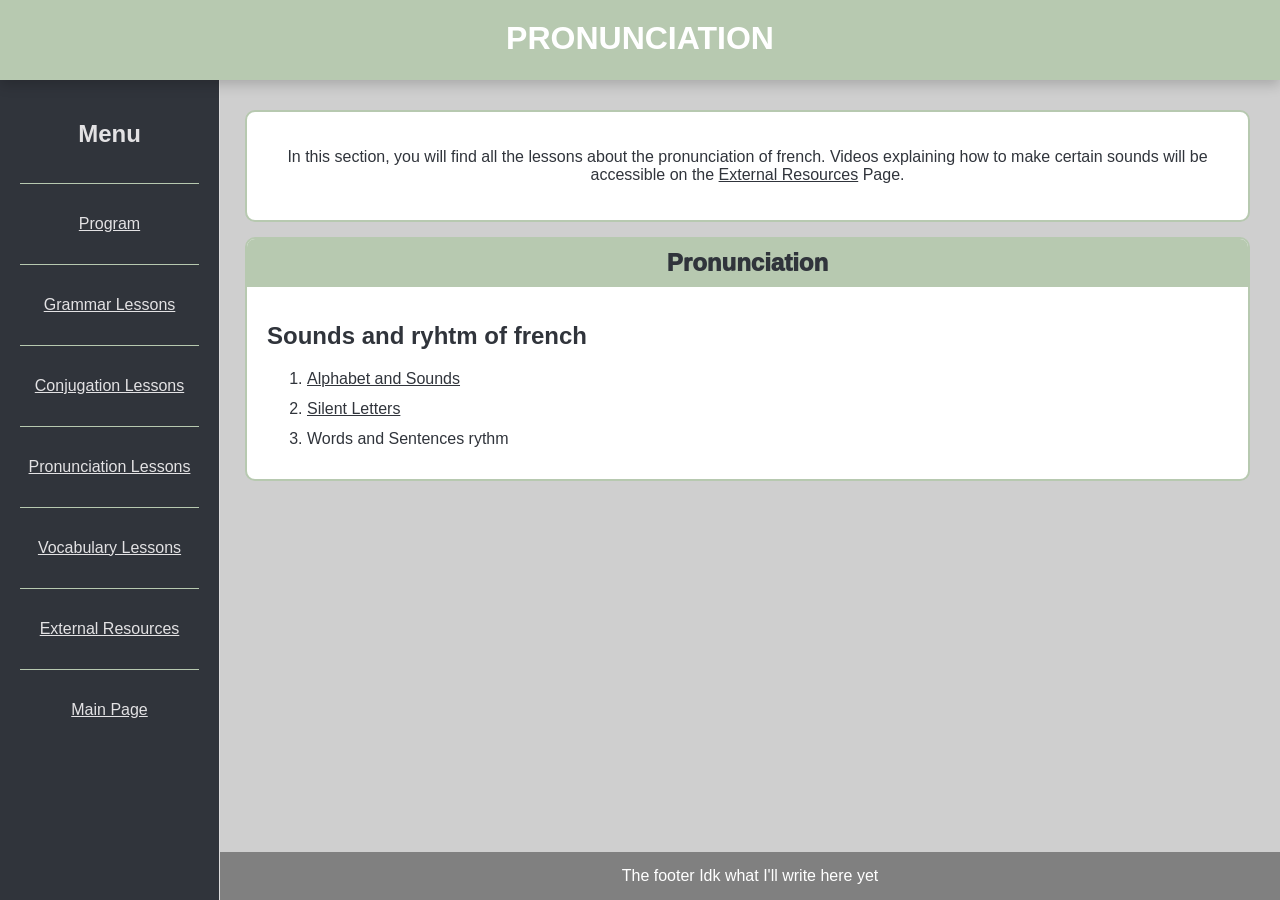
==== pronounciationlessons.html @ 472d24e0 "Add files via upload" ====
<!DOCTYPE html>
<html lang="en">

<head>
    <meta charset="UTF-8">
    <meta name="viewport" content="width=device-width, initial-scale=1.0">
    <link rel="stylesheet" href="style.css">
    <title>French Pronunciation Lessons</title>
</head>

<body>

    <header class="top-banner">PRONUNCIATION</header>
    <div class="main">
        <div class="box"><p>In this section, you will find all the lessons about the pronunciation of french. Videos explaining how to make certain sounds will be accessible on the <a href="externalresources.html">External Resources</a> Page.</p></div>

        <div class="program-box">
            <div class="program-header">Pronunciation</div>
            <div class="program-content"><p><h2>Sounds and ryhtm of french</h2></p>
                <ol>
                    <li><a href="Lessons\Pronounciation\P1.html">Alphabet and Sounds</a></li>
                    <li><a href="Lessons\Pronounciation\P2.html">Silent Letters</a></li>
                    <li>Words and Sentences rythm</li>
                </ol>
            
            </div>
        </div>
    </div>

    

    <aside class="left-banner">
        <h2><div class menu-title>Menu</h2></div>
        <hr>
        <p><a href="program.html">Program</a></p>
        <hr>  
        <p><a href="grammarlessons.html">Grammar Lessons</a></p>
        <hr>
        <p><a href="conjugationlessons.html">Conjugation Lessons</a></p>
        <hr>
        <p><a href="pronounciationlessons.html">Pronunciation Lessons</a></p>
        <hr>
        <p><a href="vocabularylessons.html">Vocabulary Lessons</a></p>
        <hr>
        <p><a href="externalresources.html">External Resources</a></p>
        <hr>
        
        <p><a href="index.html">Main Page</a></p>
        
    </aside>



    <footer class="footer">The footer Idk what I'll write here yet</footer>
</body>

</html>
---- style.css ----
html {
    min-height: 100%;  
}

body {
    min-height: 100vh;
    display: flex;
    flex-direction: column;
    background-color:#CFCFCF ;
    font-family: Arial, sans-serif;
    margin: 0;
    padding: 0;
    height: auto;
}






.main {
    width: calc(100% - 275px);
    margin-left: 245px;
    margin-right: 20px;
    margin-top: 15px;
    flex: 1;
}

.main table {
    table-layout: fixed;
    margin: 20px auto;
    border-collapse: separate;
    border-spacing: 0;
    width: 80%;
    border: 2px solid #B7C9B0;
    border-radius: 10px;
}

.main thead {
    background-color: #B7C9B0;

}

.main tbody {
    background-color: white;

}

.main th, tr {
    border: 2px solid #B7C9B0;
    padding: 15px;
}

.main h2 {

    text-align: center;
}









ol {
    display: flex;
    flex-direction: column;
    gap: 12px;
}




.secondary-text {
    color: #707070;

}







.top-banner {
    position: sticky;
    top: 0;
    z-index: 1000;
    height: 40px;
    background-color: #B7C9B0; 
    color: white;
    padding: 20px;
    text-align: center;
    font-family: Arial, sans-serif;
    font-weight: bold;
    font-size: 2rem;
    box-shadow: 0px 5px 12px rgba(0, 0, 0, 0.18);
  
}












.left-banner {
    background-color: #30343B;
    color:#E3E2E4 ;
    text-align: center;
    width: 220px;
    height: calc(100% - 80px);
    margin-top: 80px;

    position: fixed;
    top: 0;
    left: 0;

    display: flex;
    flex-direction: column;

    padding: 20px;
    box-sizing: border-box;

    border-right: 1px solid #ddd;
}

.left-banner a:hover {
    color: #B7C9B0;            
}

.left-banner a {
    color:#E3E2E4 ;          
}

.left-banner hr {
    width: 100%;
    border: none;
    height: 1px;
    background-color: #B7C9B0;
    margin: 15px 0;
}











.footer {
    background-color:gray;
    text-align: center;
    color: white;
    padding: 15px 0;
    margin-top: 40px;
    margin-left: 220px;
    width: calc(100% - 220px);
    box-sizing: border-box;
}













.box {
    border: 2px solid #B7C9B0;
    border-radius: 10px;
    padding: 20px;
    margin-top: 15px;
    background-color: white;
    color: #30343B;
    text-align: center;
}

.box a {
    color:#30343B;

}

.box a:hover {
    color:#829B78;

}

.box h2 {

    text-align: left;
}










.program-box {
    border: 2px solid #B7C9B0;
    border-radius: 10px;
    margin-top: 15px;
    overflow: hidden;
    background-color: white;
    color: #30343B;
}

.program-header {
    background-color: #B7C9B0;
    padding: 10px 20px;
    font-weight: 1000;
    text-align: center;
    font-size: x-large;
}

.program-header h2 {
    margin: 0;
    color: white;
    font-size: 1.4rem;
}

.program-content {
    padding: 15px 20px;
}

.program-content h2 {
    text-align: left !important;
}

.program-box a {
    color:#30343B;

}

.program-box a:hover {
    color:#829B78;

}











.lesson-box1 {
    border: 2px solid #B7C9B0;
    border-radius: 10px;
    margin-top: 15px;
    overflow: hidden;
    background-color: white;
    color: #30343B;
    text-align: center;
}

.lesson-box-header1 {
    background-color: #B7C9B0;
    padding: 10px 20px;
    font-weight: 1000;
    font-size: x-large;
}

.lesson-box-header1 h2 {
    margin: 0;
    color: white;
    font-size: 1.4rem;
}

.lesson-box-content1 {
    padding: 15px 20px;
}
.lesson-box1 a {
    color:#30343B;

}

.lesson-box1 a:hover {
    color:#829B78;

}











.start-learning {
    background-color: white;
    border: 2px solid #B7C9B0;
    border-radius: 12px;
    padding: 25px;
    margin-top: 15px;
    text-align: left !important;
    color: #30343B;
}

.start-learning h2 {
    margin-top: 0;
    text-align: left !important;
}

.start-learning p {
    font-size: 16px;
}

.start-learning a {
    display: inline-block;
    background-color: #829B78;
    color: white;
    text-decoration: none;
    padding: 10px 18px;
    border-radius: 6px;
    font-weight: bold;
    transition: background-color 0.2s;
}

.start-learning a:hover {
    background-color: #637D5B;
}
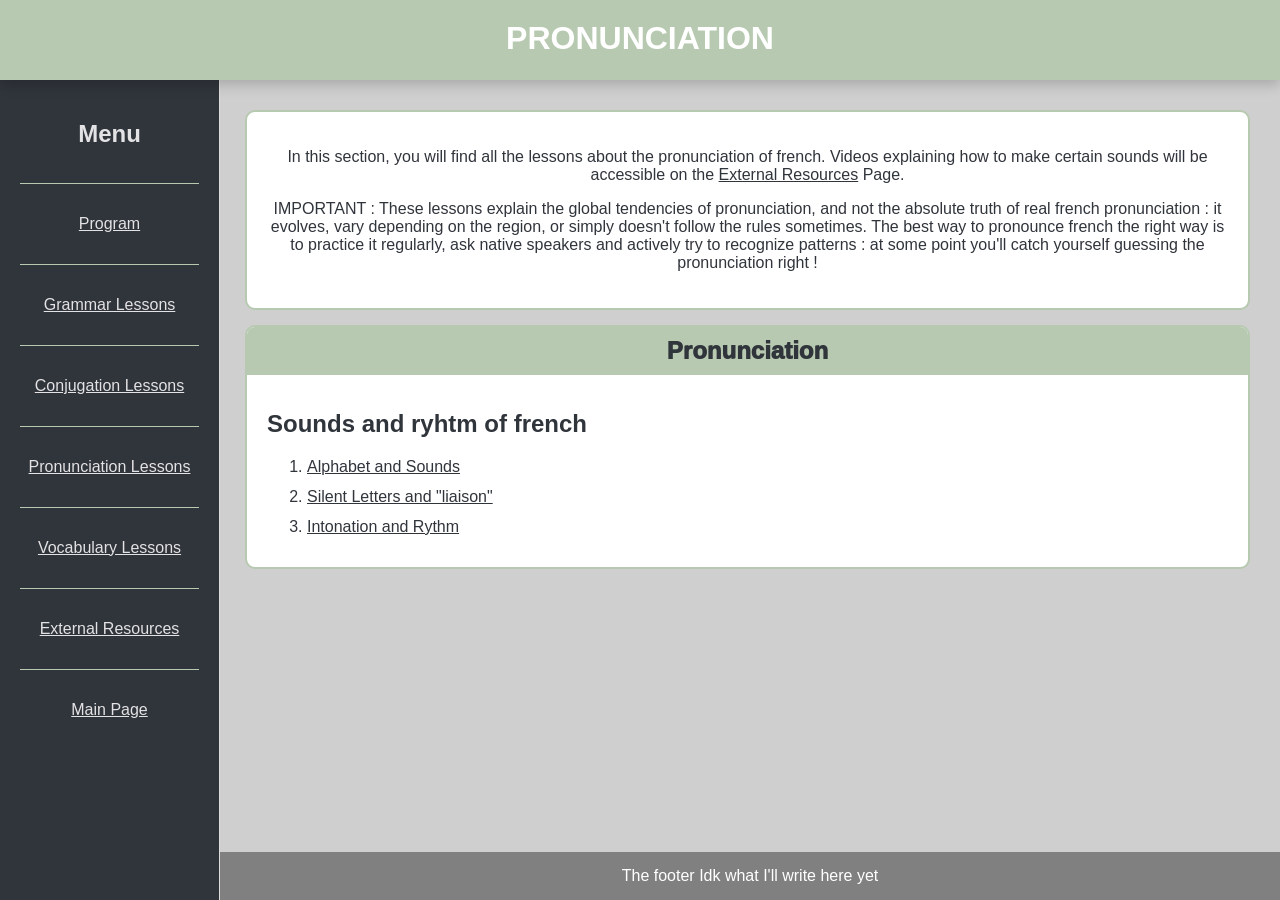
==== commit 83ea1f5b: "Add files via upload" ====
--- a/pronounciationlessons.html
+++ b/pronounciationlessons.html
@@ -12,15 +12,18 @@
 
     <header class="top-banner">PRONUNCIATION</header>
     <div class="main">
-        <div class="box"><p>In this section, you will find all the lessons about the pronunciation of french. Videos explaining how to make certain sounds will be accessible on the <a href="externalresources.html">External Resources</a> Page.</p></div>
+        <div class="box">
+            <p>In this section, you will find all the lessons about the pronunciation of french. Videos explaining how to make certain sounds will be accessible on the <a href="externalresources.html">External Resources</a> Page.</p>
+            <p>IMPORTANT : These lessons explain the global tendencies of pronunciation, and not the absolute truth of real french pronunciation : it evolves, vary depending on the region, or simply doesn't follow the rules sometimes. The best way to pronounce french the right way is to practice it regularly, ask native speakers and actively try to recognize patterns : at some point you'll catch yourself guessing the pronunciation right !</p>
+        </div>
 
         <div class="program-box">
             <div class="program-header">Pronunciation</div>
             <div class="program-content"><p><h2>Sounds and ryhtm of french</h2></p>
                 <ol>
                     <li><a href="Lessons\Pronounciation\P1.html">Alphabet and Sounds</a></li>
-                    <li><a href="Lessons\Pronounciation\P2.html">Silent Letters</a></li>
-                    <li>Words and Sentences rythm</li>
+                    <li><a href="Lessons\Pronounciation\P2.html">Silent Letters and "liaison"</a></li>
+                    <li><a href="Lessons\Pronounciation\P3.html">Intonation and Rythm</a></li>
                 </ol>
             
             </div>
--- a/style.css
+++ b/style.css
@@ -203,7 +203,7 @@
 
 .box h2 {
 
-    text-align: left;
+    text-align: center;
 }
 
 
@@ -300,6 +300,10 @@
 .lesson-box1 a:hover {
     color:#829B78;
 
+}
+
+ul {
+    list-style-position: inside;
 }
 
 
@@ -344,4 +348,54 @@
 
 .start-learning a:hover {
     background-color: #637D5B;
-}+}
+
+
+
+
+
+
+
+
+.example {
+    display: flex;
+    
+}
+
+.example p {
+    padding-right: 200px;
+    padding-top: 50px;
+    padding-left: 10px;
+    font-weight: bold;
+}
+
+.example img {
+    padding-bottom: 10px;
+}
+
+
+
+
+
+.example-section {
+    font-weight: bold;
+
+}
+
+.example-section table{
+    border: white;
+    border-collapse: collapse;
+    outline: hidden;
+    table-layout: fixed;
+
+
+
+}
+
+.example-section table img {
+    max-height: 260px;
+    max-width: 85%;
+    width: auto;
+    object-fit: contain;
+
+}
